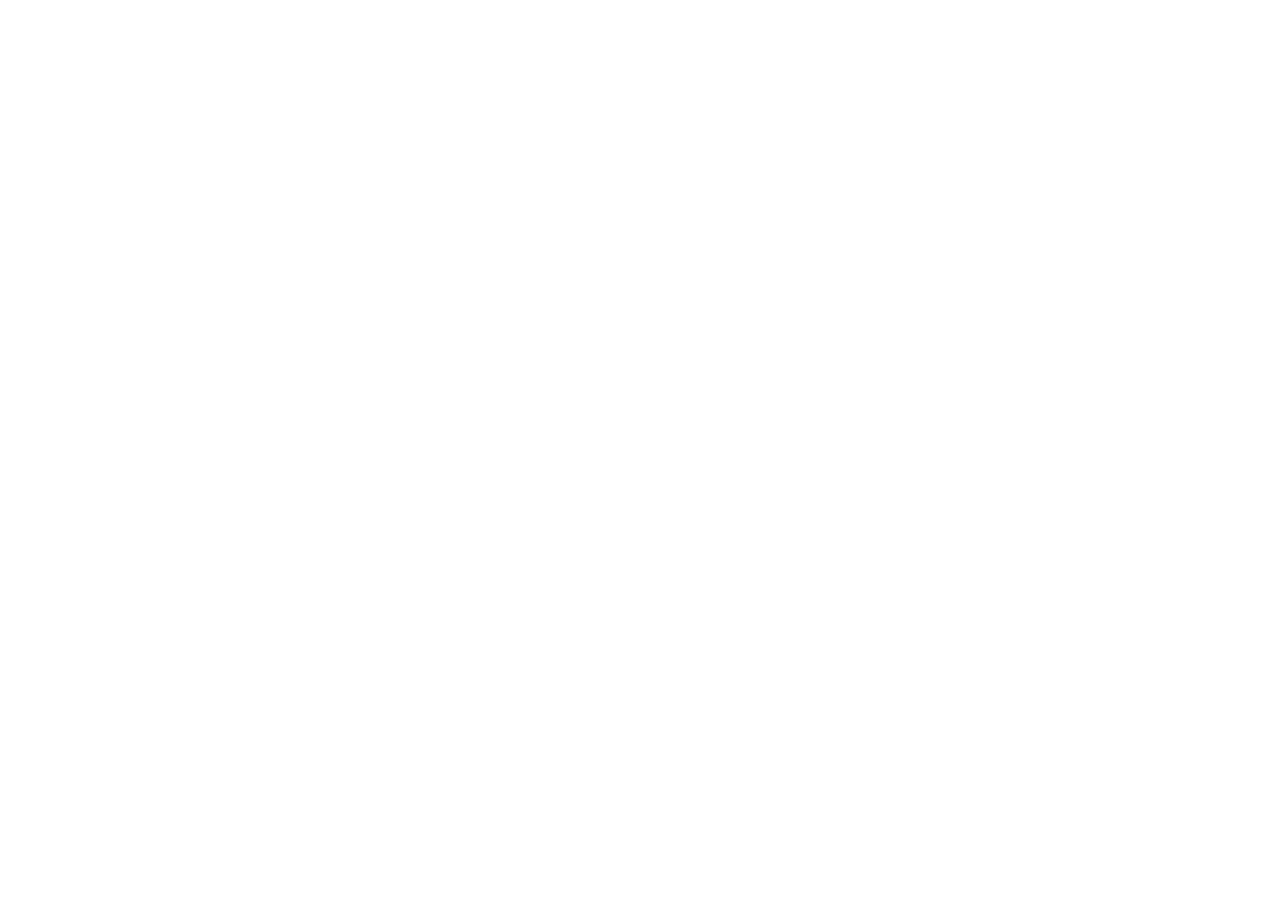
==== details.html @ 3d49042b "initial Commit" ====
<!DOCTYPE html>
<html lang="en">
<head>
    <meta charset="UTF-8">
    <meta http-equiv="X-UA-Compatible" content="IE=edge">
    <meta name="viewport" content="width=device-width, initial-scale=1.0">
    <title>Document</title>
</head>
<body>
    <div class="container">    
    </div>
</body>
<script>
    let app=`<p>${data1["language"]}</p>`
    container+= app
</script>
</html>
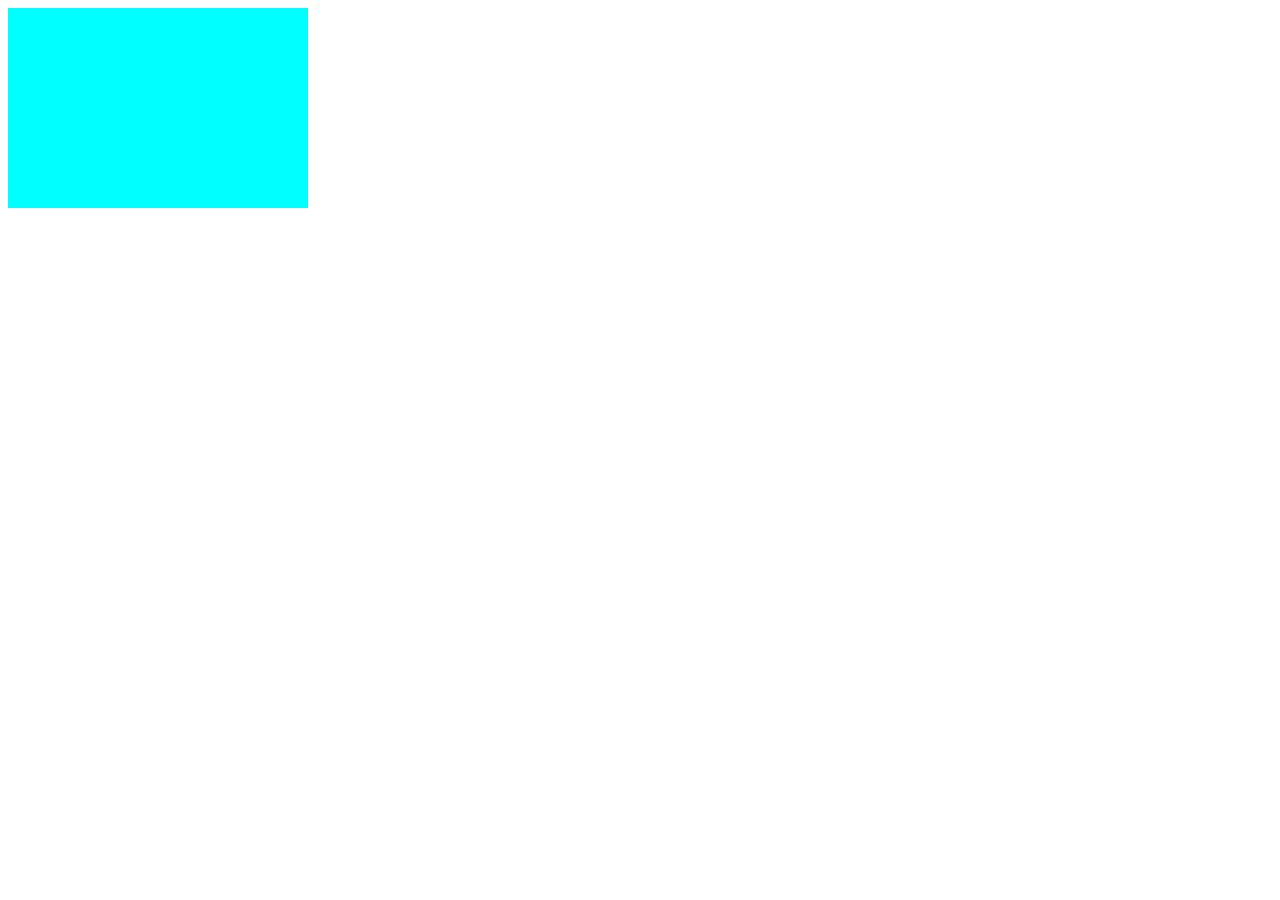
==== commit 830dcfed: "Update details.html" ====
--- a/details.html
+++ b/details.html
@@ -7,11 +7,13 @@
     <title>Document</title>
 </head>
 <body>
-    <div class="container">    
+    <div style="width: 300px;height: 200px; background-color: aqua;" class="container">    
     </div>
 </body>
 <script>
-    let app=`<p>${data1["language"]}</p>`
-    container+= app
+//    fetch(`https://api.tvmaze.com/shows/1?embed[]=seasons&embed[]=cast`)
+//    .then(res=>console.log(res))
+let container= document.querySelector(".container")
+container.innerHTML = localStorage.getItem("name")
 </script>
 </html>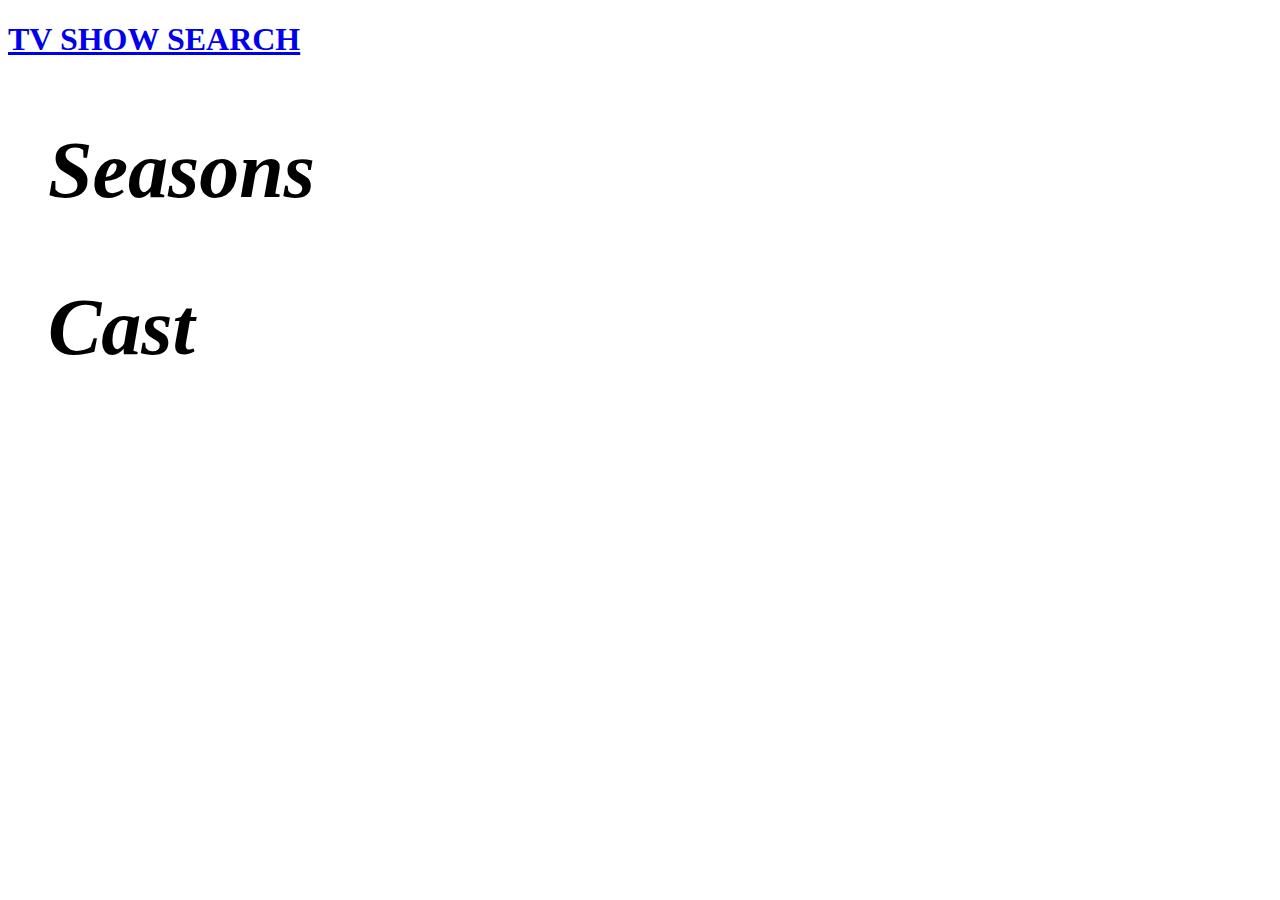
==== commit 72d2cbd9: "Update details.html" ====
--- a/details.html
+++ b/details.html
@@ -5,15 +5,78 @@
     <meta http-equiv="X-UA-Compatible" content="IE=edge">
     <meta name="viewport" content="width=device-width, initial-scale=1.0">
     <title>Document</title>
+    <!-- <link rel="stylesheet" href="./layout.css"> -->
+    <!-- <link rel="stylesheet" href="./reset.css"> -->
 </head>
 <body>
-    <div style="width: 300px;height: 200px; background-color: aqua;" class="container">    
+    <div class="header1"><h1><a href="./index.html"> TV SHOW SEARCH</a></h1></div>
+
+    <div class="container1"></div>
+  
+    <h2 style="font-size:80px ;margin-left:40px;font-style: italic;">Seasons</h2>
+    <div class="container2"></div>
+    <h2 style="font-size:80px ;margin-left:40px;font-style: italic;">Cast</h2>
+    <div class="container3"></div>
+    <script >
+        let tranferData = JSON.parse(sessionStorage.getItem("transferdata")) 
+        console.log(tranferData)
+     
+const container1 = document.querySelector(".container1");
+fetch(`https://api.tvmaze.com/shows/${tranferData.show.id}`)
+    .then((response) => response.json())
+    .then((data) => {
+        
+        html = `<div class="main">
+            <div>
+    <img src="${data.image.medium}" /></div>
+    <div class="right">
+    <h1>${data.name}</h1>
+    <h4><span>Genres:</span>${ data.genres}</h4>
+    <h4><span>Language:</span>${data.language}</h4> 
+    <h4><span>Staus:</span>${data.status}</h4> 
     </div>
+     </div>`;
+        container1.innerHTML += html;
+       
+      
+    });
+    const container2 = document.querySelector(".container2");
+  fetch(`https://api.tvmaze.com/shows/${tranferData.show.id}/seasons`)
+    .then((response) => response.json())
+    .then((data) => {
+      console.log(data)
+      for (let i = 0; i < data.length; i++) {
+        if(data[i].summary==null){
+            data[i].summary="No summary"
+        }
+        html = `<div class="main">
+    
+    <h3><span>Season:</span>${data[i].number}</h3>
+    <img src="${data[i].image.medium}" alt="">
+    <p>${data[i].summary}</p>
+<hr>
+     </div>`;
+        container2.innerHTML += html;
+       
+      }
+    });
+    const container3 = document.querySelector(".container3");
+    fetch(` https://api.tvmaze.com/shows/${tranferData.show.id}/cast`)
+    .then((response) => response.json())
+    .then((data) => {
+    //   console.log(data)
+      for (let i = 0; i < data.length; i++) {
+        html = `<div class="main">
+    <img src="${data[i].person.image.medium}" alt="">
+    <h3><span>Name:</span>${data[i].person.name}</h3>
+    <h3><span>Character Name:</span>${data[i].character.name}</h3>
+   
+     </div>`;
+        container3.innerHTML += html;
+       
+      }
+    });
+
+    </script>
 </body>
-<script>
-//    fetch(`https://api.tvmaze.com/shows/1?embed[]=seasons&embed[]=cast`)
-//    .then(res=>console.log(res))
-let container= document.querySelector(".container")
-container.innerHTML = localStorage.getItem("name")
-</script>
 </html>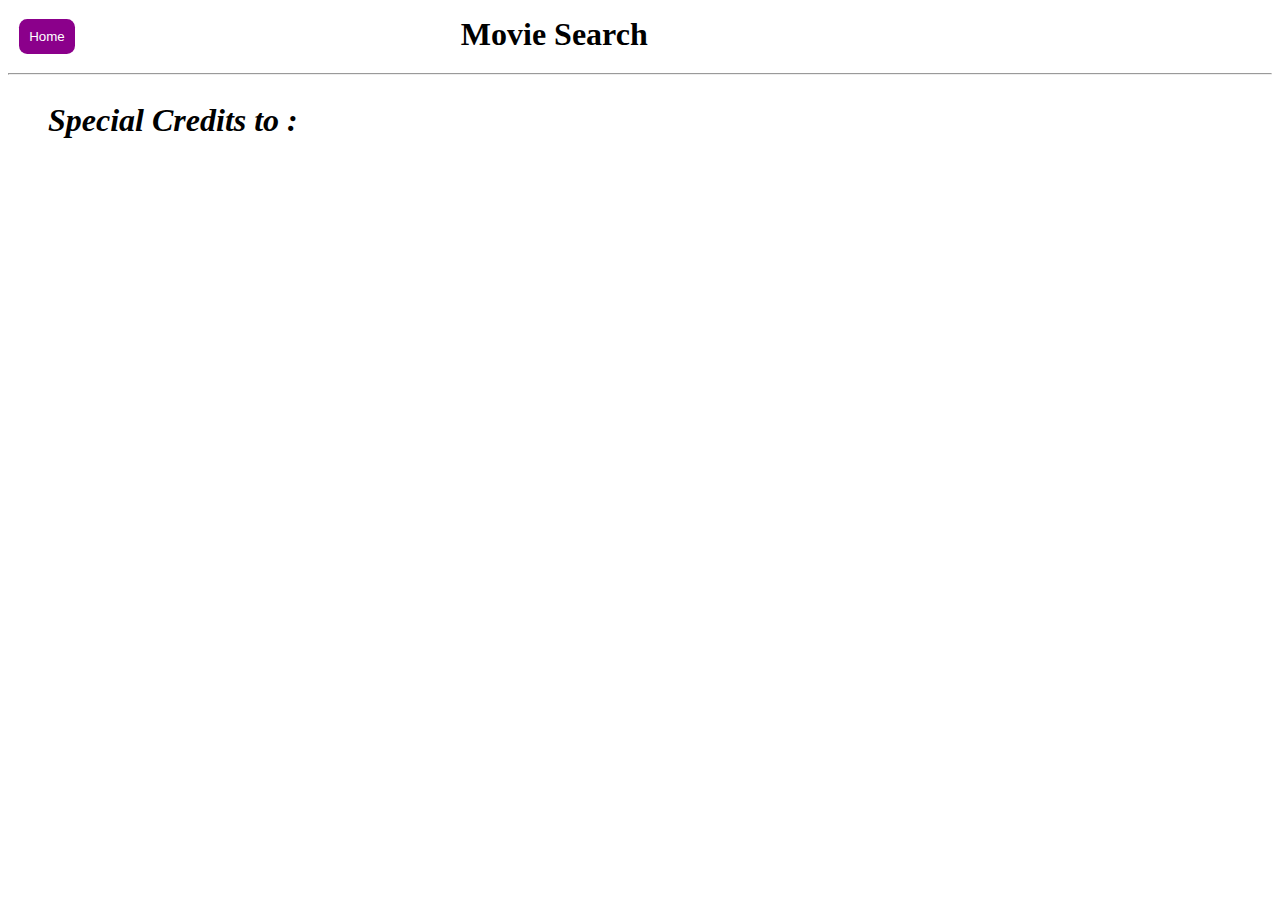
==== commit b76b3b7f: "update" ====
--- a/details.html
+++ b/details.html
@@ -1,82 +1,91 @@
 <!DOCTYPE html>
 <html lang="en">
+
 <head>
-    <meta charset="UTF-8">
-    <meta http-equiv="X-UA-Compatible" content="IE=edge">
-    <meta name="viewport" content="width=device-width, initial-scale=1.0">
-    <title>Document</title>
-    <!-- <link rel="stylesheet" href="./layout.css"> -->
-    <!-- <link rel="stylesheet" href="./reset.css"> -->
+  <meta charset="UTF-8">
+  <meta http-equiv="X-UA-Compatible" content="IE=edge">
+  <meta name="viewport" content="width=device-width, initial-scale=1.0">
+  <title>Document</title>
 </head>
+<style>
+  .Heading{
+    text-align: center;
+    display: inline;
+    position: sticky ;
+    top: 1rem;
+    left: 36%;
+  }
+  a{
+    text-decoration: none;
+  }
+  .home{
+    background-color: darkmagenta;
+    padding: 10px;
+    display: inline;
+    color: white;
+    border: none;
+    border-radius:0.51rem;  
+    cursor: pointer;
+    margin: 0.7rem;
+  }
+
+  .main {
+    display: flex;
+    gap: 2rem;
+    align-items:center;
+    position: sticky;
+    top: 1rem;
+  }
+</style>
+
 <body>
-    <div class="header1"><h1><a href="./index.html"> TV SHOW SEARCH</a></h1></div>
+  <a  href="./index.html" ><button class="home">Home</button></a>
+    <h1 class="Heading">Movie Search</h1>
 
-    <div class="container1"></div>
-  
-    <h2 style="font-size:80px ;margin-left:40px;font-style: italic;">Seasons</h2>
-    <div class="container2"></div>
-    <h2 style="font-size:80px ;margin-left:40px;font-style: italic;">Cast</h2>
-    <div class="container3"></div>
-    <script >
-        let tranferData = JSON.parse(sessionStorage.getItem("transferdata")) 
-        console.log(tranferData)
-     
-const container1 = document.querySelector(".container1");
-fetch(`https://api.tvmaze.com/shows/${tranferData.show.id}`)
-    .then((response) => response.json())
-    .then((data) => {
-        
+  <div class="container1" style="margin: auto;"></div>
+  <hr>
+  <h2 style="font-size:2rem ;margin-left:40px;font-style: italic;">Special Credits to :</h2>
+  <div class="container3" style="display: flex; gap:1rem; flex-wrap: wrap;"></div>
+  <script>
+    let tranferData = JSON.parse(sessionStorage.getItem("transferdata"))
+    console.log(tranferData, "data from store")
+
+    const container1 = document.querySelector(".container1");
+    fetch(`https://api.tvmaze.com/shows/${tranferData.show.id}`)
+      .then((response) => response.json())
+      .then((data) => {
+
         html = `<div class="main">
             <div>
     <img src="${data.image.medium}" /></div>
     <div class="right">
     <h1>${data.name}</h1>
-    <h4><span>Genres:</span>${ data.genres}</h4>
+    <h4><span>Genres:</span>${data.genres}</h4>
     <h4><span>Language:</span>${data.language}</h4> 
     <h4><span>Staus:</span>${data.status}</h4> 
     </div>
      </div>`;
         container1.innerHTML += html;
-       
-      
-    });
-    const container2 = document.querySelector(".container2");
-  fetch(`https://api.tvmaze.com/shows/${tranferData.show.id}/seasons`)
-    .then((response) => response.json())
-    .then((data) => {
-      console.log(data)
-      for (let i = 0; i < data.length; i++) {
-        if(data[i].summary==null){
-            data[i].summary="No summary"
-        }
-        html = `<div class="main">
-    
-    <h3><span>Season:</span>${data[i].number}</h3>
-    <img src="${data[i].image.medium}" alt="">
-    <p>${data[i].summary}</p>
-<hr>
-     </div>`;
-        container2.innerHTML += html;
-       
-      }
-    });
+
+
+      });
     const container3 = document.querySelector(".container3");
     fetch(` https://api.tvmaze.com/shows/${tranferData.show.id}/cast`)
-    .then((response) => response.json())
-    .then((data) => {
-    //   console.log(data)
-      for (let i = 0; i < data.length; i++) {
-        html = `<div class="main">
+      .then((response) => response.json())
+      .then((data) => {
+        for (let i = 0; i < data.length; i++) {
+          html = `<div class="maindiv">
     <img src="${data[i].person.image.medium}" alt="">
     <h3><span>Name:</span>${data[i].person.name}</h3>
     <h3><span>Character Name:</span>${data[i].character.name}</h3>
    
      </div>`;
-        container3.innerHTML += html;
-       
-      }
-    });
+          container3.innerHTML += html;
 
-    </script>
+        }
+      });
+
+  </script>
 </body>
+
 </html>